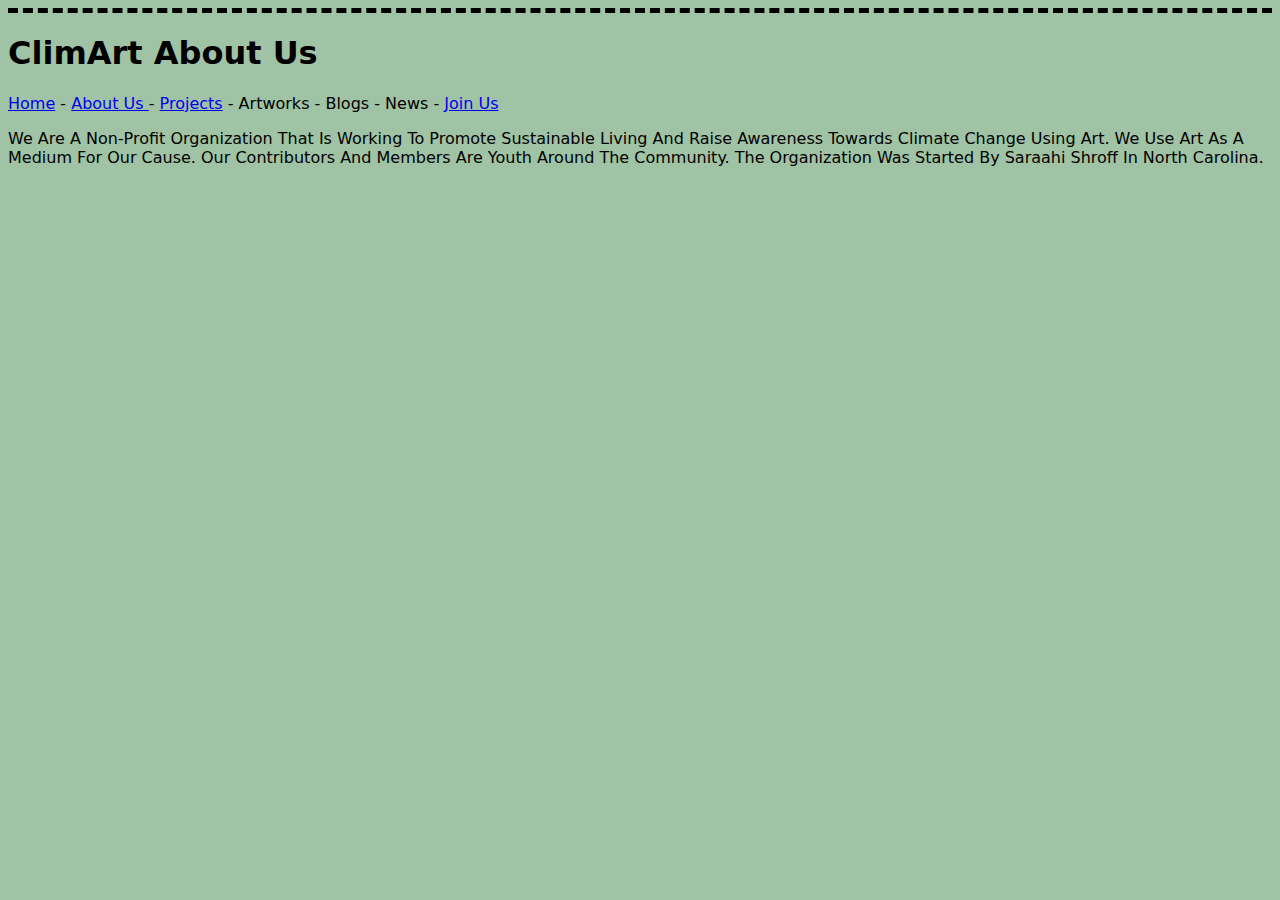
==== about_us.html @ 336593db "Initial commit of dreamweaver climart files" ====
<!DOCTYPE html>
<html lang="en-us">
<head>
  <title>About Us</title>
  <meta  charset="UTF-8">
<!-- Shroff, CTI110-0005 -->
<meta name="description" content="We use art as a medium to raise awareness and draw attention to the Climate Crisis. We represent youth and teenagers in this cause who are passionate about art and sustainable living.">
<link href="homepage.css" rel="stylesheet" type="text/css">
</head>

<body>
<h1>ClimArt About Us </h1>
<p><a href="indexC.html">Home</a> - <a href="about_us.html">About Us </a>- <a href="projects.html">Projects</a> - Artworks - Blogs - News - <a href="join_us.html">Join Us</a></p>
<p>We are a Non-profit organization that is working to promote sustainable living and raise awareness towards climate change using art. We use Art as a medium for our cause. Our contributors and members are youth around the community. The organization was started by Saraahi Shroff in North Carolina.</p>
<p>&nbsp;</p>

	</body>
</html>
<!-- This file is my own work and I typed everything manually, Shroff -->
---- homepage.css ----
@charset "UTF-8";
body {
    color: #000000;
    font-size: medium;
    font-weight: normal;
    font-style: normal;
    font-family: "Lucida Grande", "Lucida Sans Unicode", "Lucida Sans", "DejaVu Sans", Verdana, sans-serif;
    background-color: #A0C3A5;
    text-align: left;
    text-transform: capitalize;
    /* [disabled]letter-spacing: 2px; */
    white-space: normal;
    border-top-width: thick;
    border-top-style: dashed;
    -webkit-box-shadow: 0px 0px;
    box-shadow: 0px 0px;
}
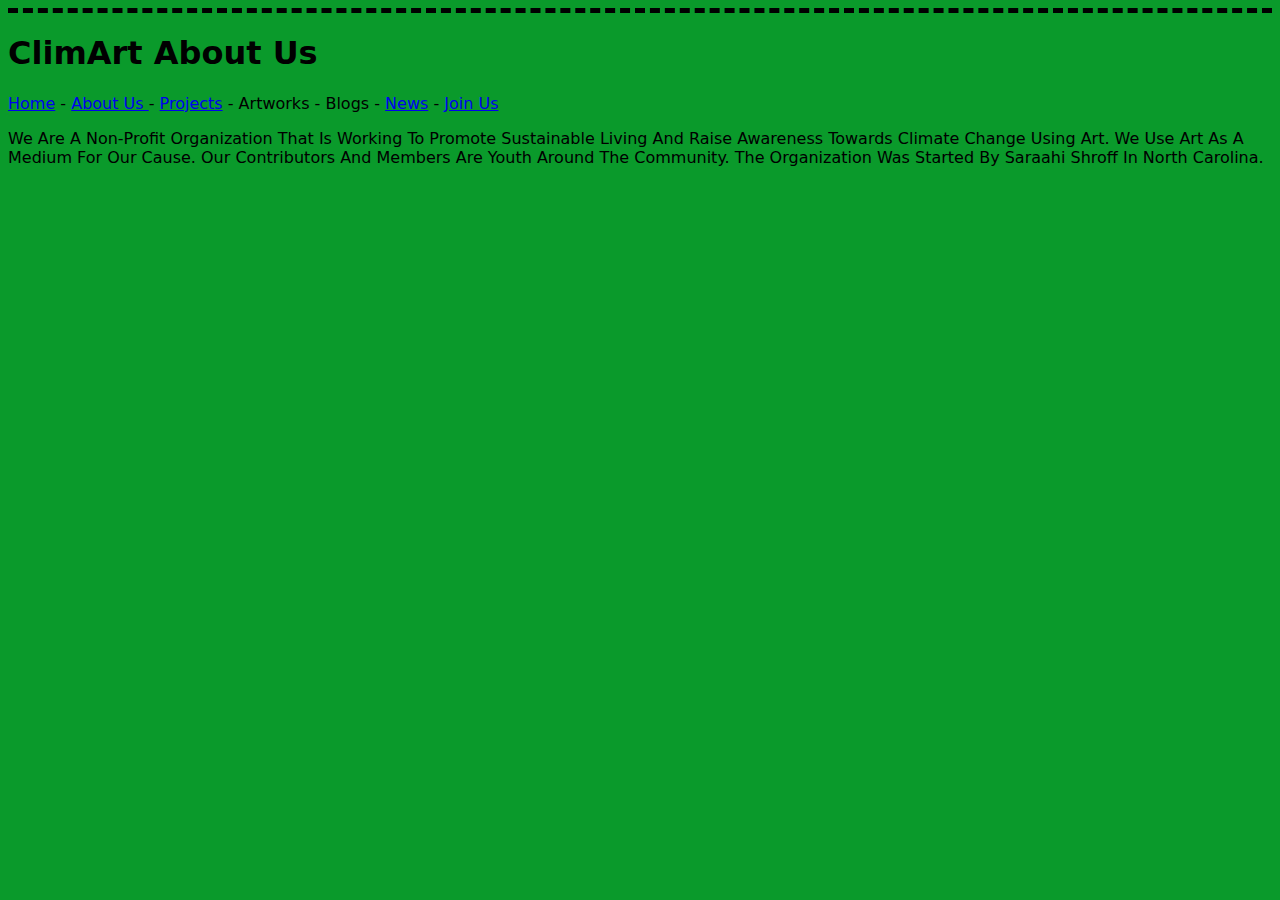
==== commit c19f187c: "Updated" ====
--- a/about_us.html
+++ b/about_us.html
@@ -10,7 +10,7 @@
 
 <body>
 <h1>ClimArt About Us </h1>
-<p><a href="indexC.html">Home</a> - <a href="about_us.html">About Us </a>- <a href="projects.html">Projects</a> - Artworks - Blogs - News - <a href="join_us.html">Join Us</a></p>
+<p><a href="indexC.html">Home</a> - <a href="about_us.html">About Us </a>- <a href="projects.html">Projects</a> - Artworks - Blogs - <a href="news.html">News</a> - <a href="join_us.html">Join Us</a></p>
 <p>We are a Non-profit organization that is working to promote sustainable living and raise awareness towards climate change using art. We use Art as a medium for our cause. Our contributors and members are youth around the community. The organization was started by Saraahi Shroff in North Carolina.</p>
 <p>&nbsp;</p>
 
--- a/homepage.css
+++ b/homepage.css
@@ -5,7 +5,7 @@
     font-weight: normal;
     font-style: normal;
     font-family: "Lucida Grande", "Lucida Sans Unicode", "Lucida Sans", "DejaVu Sans", Verdana, sans-serif;
-    background-color: #A0C3A5;
+    background-color: #0A9A2B;
     text-align: left;
     text-transform: capitalize;
     /* [disabled]letter-spacing: 2px; */
